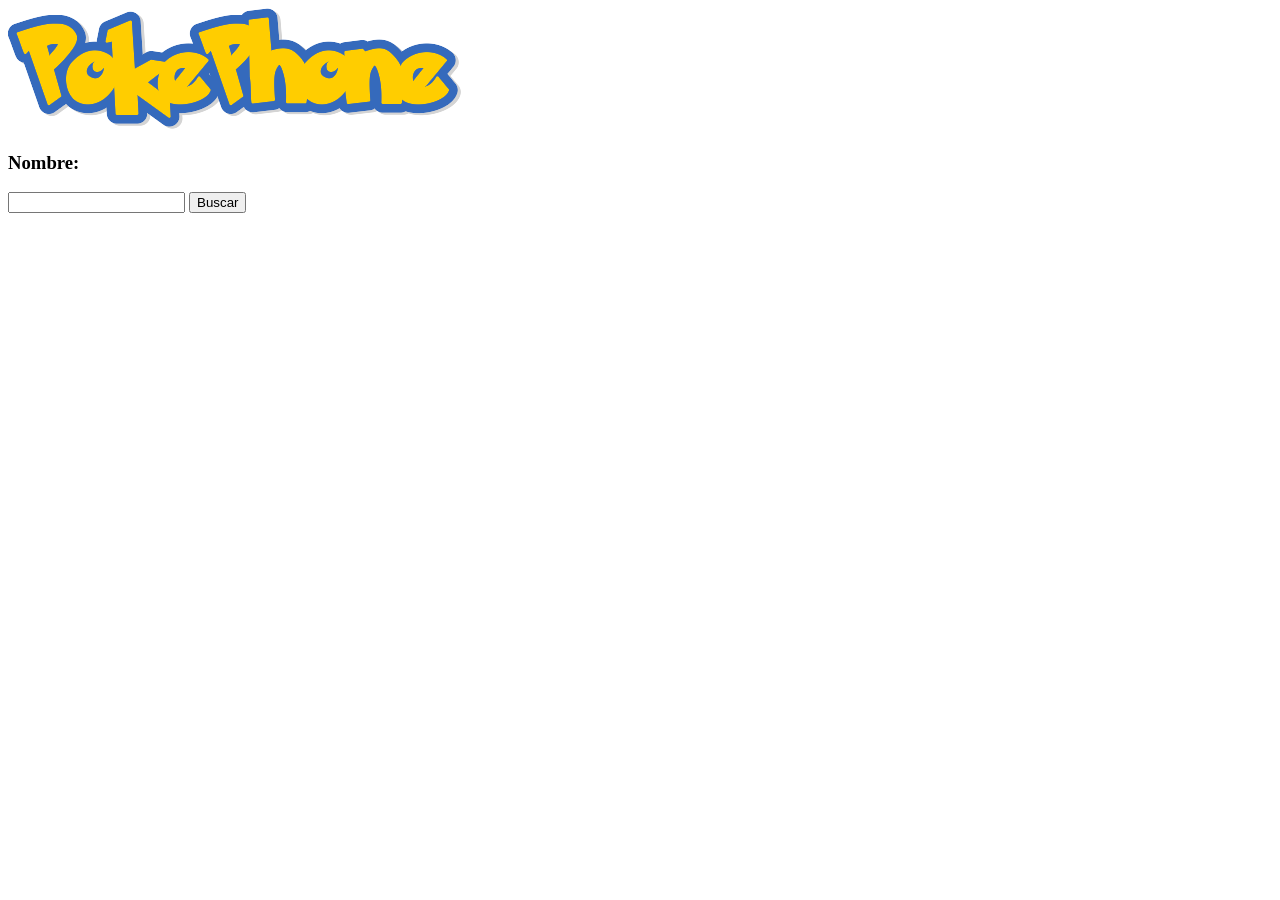
==== items.html @ 0823428a "feat: creado html para lista de objetos" ====
<!DOCTYPE html>
<html lang="es">
<head>
    <meta charset="UTF-8">
    <meta name="viewport" content="width=device-width, initial-scale=1.0">
    <title>Objetos</title>
    <link rel="stylesheet" href="css/items.css">
</head>
<body>
    <header class="main-nav">
        <img id="pokephoneIcon" src="PokePhone.png" alt="logo PokePhone">
        <div class="buscador">
            <h3>Nombre: </h3>
            <input type="text" id="buscador-input">
            <button id="buscador-button">Buscar</button>
        </div>
    </header>

    <main>
        
    </main>
    
</body>
</html>
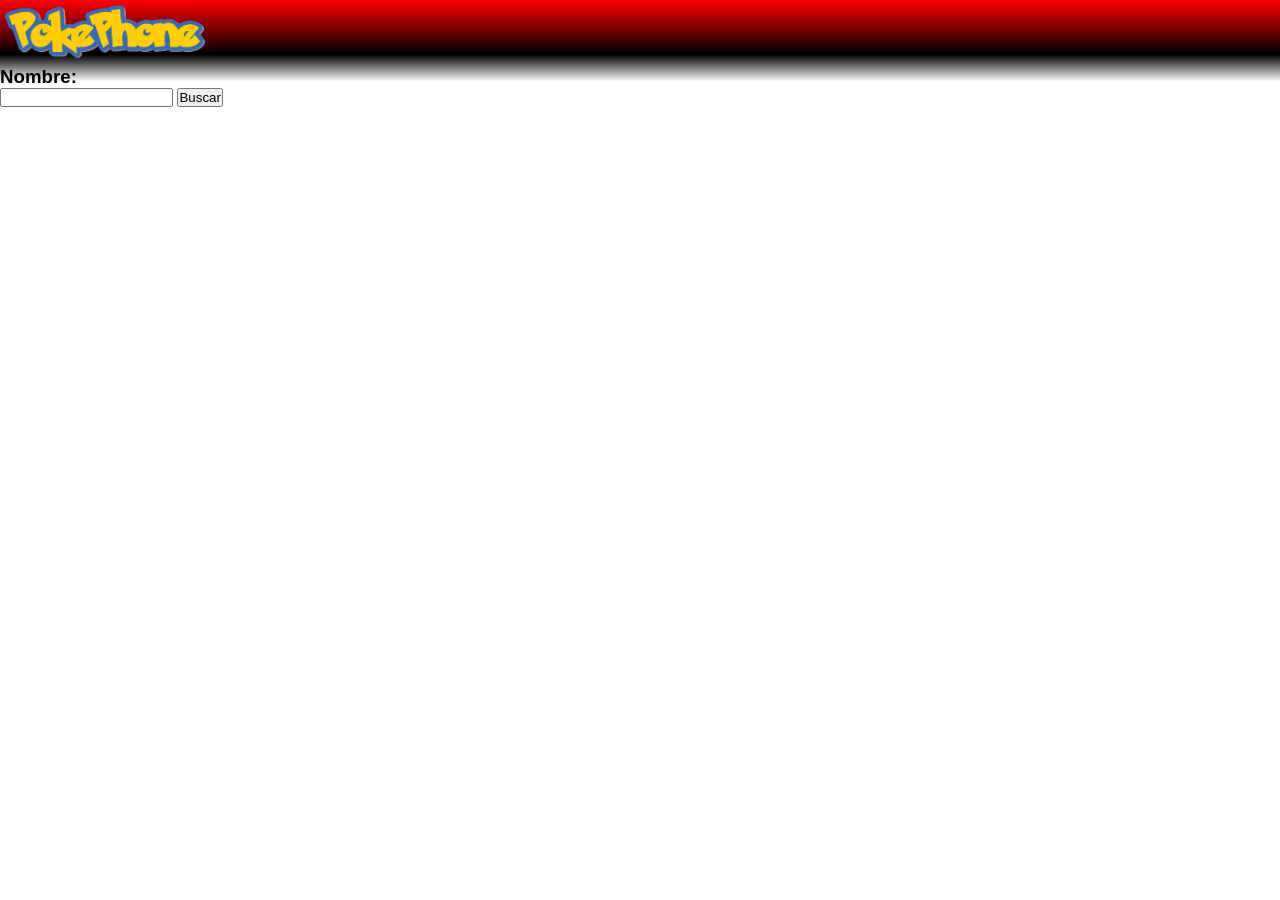
==== commit 9b1d7c7f: "feat: agregado footer y script para mostrar la version de la app" ====
--- a/items.html
+++ b/items.html
@@ -4,6 +4,7 @@
     <meta charset="UTF-8">
     <meta name="viewport" content="width=device-width, initial-scale=1.0">
     <title>Objetos</title>
+    <script src="JS/version.js" defer></script>
     <link rel="stylesheet" href="css/items.css">
 </head>
 <body>
@@ -17,8 +18,14 @@
     </header>
 
     <main>
-        
+
     </main>
+
+
+    <footer>
+        <p>© 2026 JetroProds</p>
+        <p class="appVersion">Versión 1.0.0</p>
+    </footer>
     
 </body>
 </html>
--- a/css/items.css
+++ b/css/items.css
@@ -0,0 +1,32 @@
+*{
+    margin: 0;
+    padding: 0;
+    font-family: Arial, Helvetica, sans-serif;
+}
+body{
+  display: flex;
+  justify-content: center;
+}
+
+main{
+    display: flex;
+    gap: 10px;
+    flex-direction: column;
+    align-items: center;
+    max-width: 99vw;
+}
+
+.main-nav{
+  display: flex;
+  position: fixed;
+  flex-direction: column;
+  width: 100vw;
+  height: 8.5rem;
+  background: linear-gradient(to bottom, red 0%, black 40%, white 60%);
+  gap: 3px;
+}
+
+.main-nav img{
+  width: 200px;
+  margin: 5px;
+}
